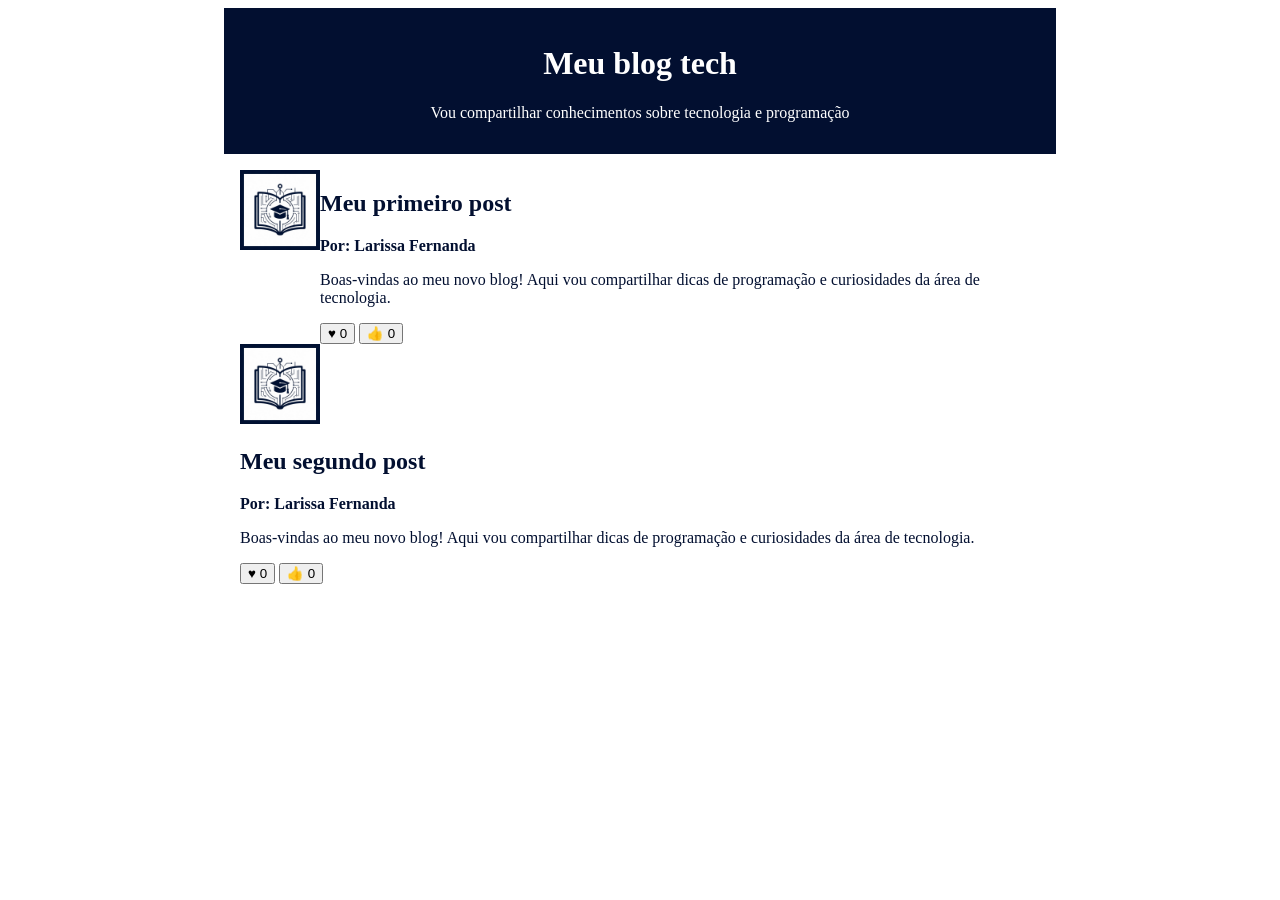
==== larissa.html @ 08ce23b4 "Add files via upload" ====
<!DOCTYPE html>
<html lang="pt-br">

<head>
    <meta charset="UTF-8">
    <meta name="viewport" content="width=device-width, initial-scale=1.0">
    <title>Blog</title>
    <style>
        header {
            background-color: #020F30;
            color: #FFFFFF;
            text-align: center;
            max-width: 800px;
            margin: 0 auto;
            padding: 16px;
        }

        main {
            background-color: #FFFFFF;
            color: #020F30;
            max-width: 800px;
            margin: 0 auto;
            padding: 16px;
        }

        article {
            display: flex;

        }

        img {
            width: 80px;
            height: 80px;
        }

        .artigo-autor {
            font-weight: bold;
        }
    </style>
</head>

<body>
    <header>
        <h1>Meu blog tech</h1>
        <p>Vou compartilhar conhecimentos sobre tecnologia e programação</p>
    </header>
    <main>
        <article>
            <img src="imagem-blog.jpeg"
                alt="“Ícone minimalista em azul escuro e branco representando tecnologia e educação.”">
            <div>
                <h2>Meu primeiro post</h2>
                <p class="artigo-autor">Por: Larissa Fernanda</p>
                <p>Boas-vindas ao meu novo blog! Aqui vou compartilhar dicas de programação e curiosidades da área de
                    tecnologia.</p>
                <button>♥️ <span>0</span></button>
                <button>👍 <span>0</span></button>
            </div>
        </article>
        </article>
        <img src="imagem-blog.jpeg"
            alt="“Ícone minimalista em azul escuro e branco representando tecnologia e educação.”">
        <div>
            <h2>Meu segundo post</h2>
            <p class="artigo-autor">Por: Larissa Fernanda</p>
            <p>Boas-vindas ao meu novo blog! Aqui vou compartilhar dicas de programação e curiosidades da área de
                tecnologia.</p>
            <button>♥️ <span>0</span></button>
            <button>👍 <span>0</span></button>
        </div>
        </article>
    </main>
</body>
<script>
    const botoes = document.querySelectorAll("button");

    botoes.forEach(function (botao) {
        let curtiu = false;
        botao.addEventListener("click", botaoClicado);
        function botaoClicado() {
            console.log("fui clicado");
            let texto = botao.querySelector("span");
            if (curtiu === false) {
                texto.textContent++;
                curtiu = true;
            } else {
                texto.textContent--;
                curtiu = false;
            }
        }

    })


</script>

</html>
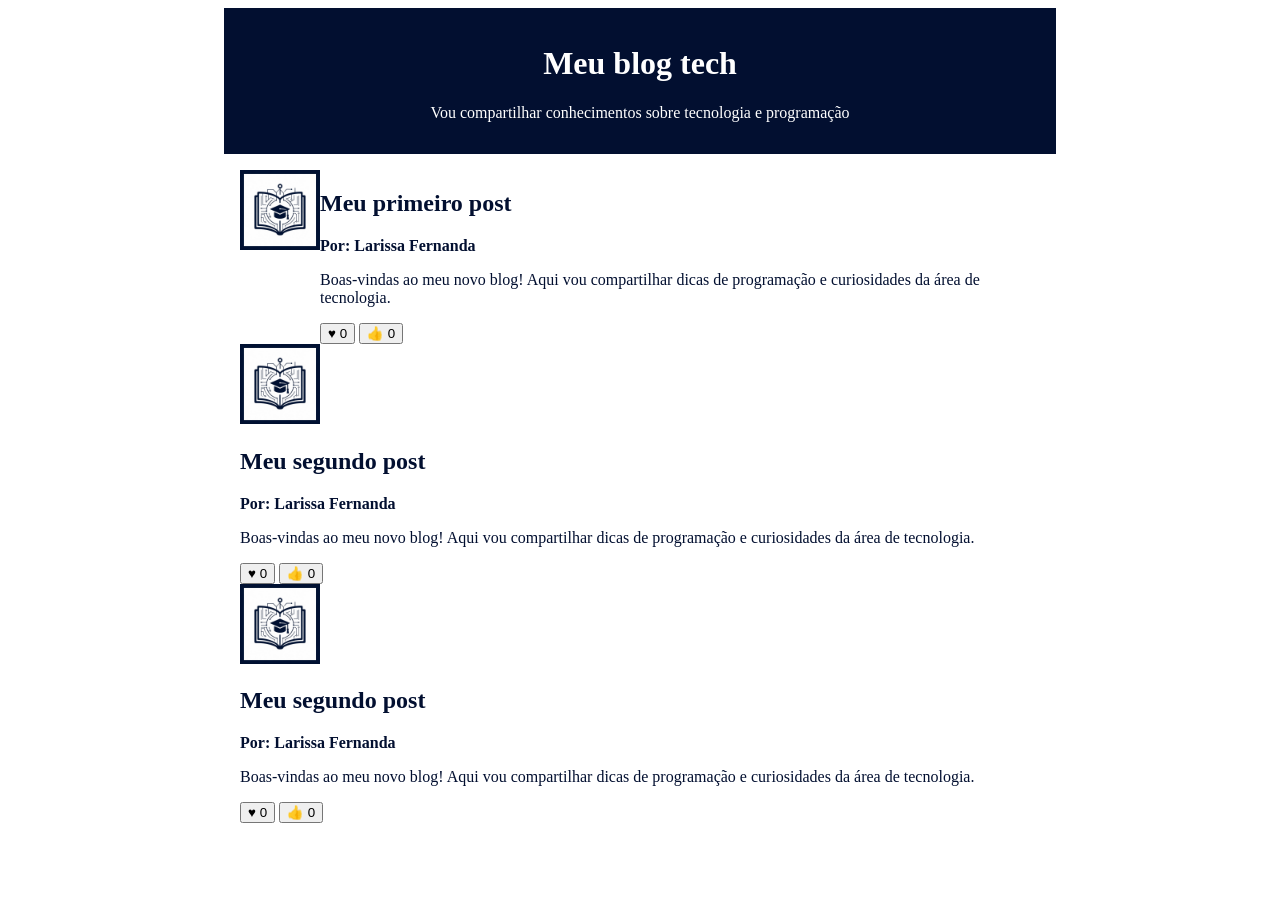
==== commit 3551de07: "Add files via upload" ====
--- a/larissa.html
+++ b/larissa.html
@@ -1,44 +1,12 @@
+
 <!DOCTYPE html>
 <html lang="pt-br">
-
 <head>
     <meta charset="UTF-8">
     <meta name="viewport" content="width=device-width, initial-scale=1.0">
     <title>Blog</title>
-    <style>
-        header {
-            background-color: #020F30;
-            color: #FFFFFF;
-            text-align: center;
-            max-width: 800px;
-            margin: 0 auto;
-            padding: 16px;
-        }
-
-        main {
-            background-color: #FFFFFF;
-            color: #020F30;
-            max-width: 800px;
-            margin: 0 auto;
-            padding: 16px;
-        }
-
-        article {
-            display: flex;
-
-        }
-
-        img {
-            width: 80px;
-            height: 80px;
-        }
-
-        .artigo-autor {
-            font-weight: bold;
-        }
-    </style>
+    <link rel="stylesheet" href="style.css">
 </head>
-
 <body>
     <header>
         <h1>Meu blog tech</h1>
@@ -69,29 +37,23 @@
             <button>👍 <span>0</span></button>
         </div>
         </article>
+
+      </article>
+        <img src="imagem-blog.jpeg"
+            alt="“Ícone minimalista em azul escuro e branco representando tecnologia e educação.”">
+        <div>
+            <h2>Meu segundo post</h2>
+            <p class="artigo-autor">Por: Larissa Fernanda</p>
+            <p>Boas-vindas ao meu novo blog! Aqui vou compartilhar dicas de programação e curiosidades da área de
+                tecnologia.</p>
+            <button>♥️ <span>0</span></button>
+            <button>👍 <span>0</span></button>
+        </div>
+        </article>
     </main>
+
+ <script src="script.js"></script>   
 </body>
-<script>
-    const botoes = document.querySelectorAll("button");
-
-    botoes.forEach(function (botao) {
-        let curtiu = false;
-        botao.addEventListener("click", botaoClicado);
-        function botaoClicado() {
-            console.log("fui clicado");
-            let texto = botao.querySelector("span");
-            if (curtiu === false) {
-                texto.textContent++;
-                curtiu = true;
-            } else {
-                texto.textContent--;
-                curtiu = false;
-            }
-        }
-
-    })
 
 
-</script>
-
 </html>
--- a/style.css
+++ b/style.css
@@ -0,0 +1,29 @@
+header {
+    background-color: #020F30;
+    color: #FFFFFF;
+    text-align: center;
+    max-width: 800px;
+    margin: 0 auto;
+    padding: 16px;
+}
+
+main {
+    background-color: #FFFFFF;
+    color: #020F30;
+    max-width: 800px;
+    margin: 0 auto;
+    padding: 16px;
+}
+
+article {
+    display: flex;
+}
+
+img {
+    width: 80px;
+    height: 80px;
+}
+
+.artigo-autor {
+    font-weight: bold;
+}
